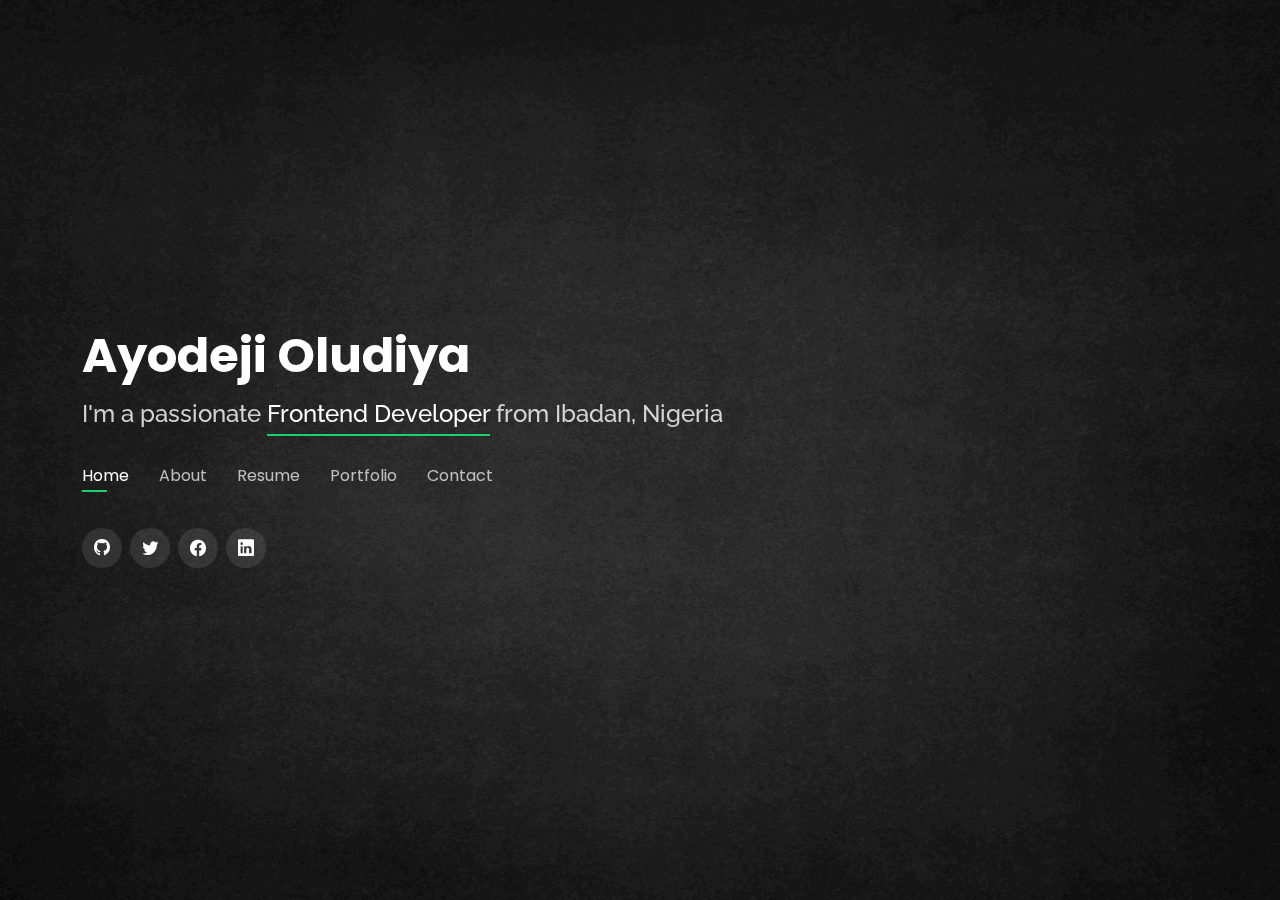
==== index.html @ e724be44 "fix form bug" ====
<!DOCTYPE html>
<html lang="en">

<head>
  <meta charset="utf-8">
  <meta content="width=device-width, initial-scale=1.0" name="viewport">

  <title>Ayodeji Oludiya</title>
  <meta content="" name="description">
  <meta content="" name="keywords">

  <!-- Favicons -->


  <link rel="apple-touch-icon" sizes="180x180" href="assets/img/apple-touch-icon.png">
  <link rel="icon" type="image/png" sizes="32x32" href="assets/img/favicon-32x32.png">
  <link rel="icon" type="image/png" sizes="16x16" href="assets/img/favicon-16x16.png">
  <link rel="manifest" href="assets/img/site.webmanifest">

  <!-- Google Fonts -->
  <link
    href="https://fonts.googleapis.com/css?family=Open+Sans:300,300i,400,400i,600,600i,700,700i|Raleway:300,300i,400,400i,500,500i,600,600i,700,700i|Poppins:300,300i,400,400i,500,500i,600,600i,700,700i"
    rel="stylesheet">

  <!-- Vendor CSS Files -->
  <link href="assets/vendor/bootstrap/css/bootstrap.min.css" rel="stylesheet">
  <link href="assets/vendor/bootstrap-icons/bootstrap-icons.css" rel="stylesheet">
  <link href="assets/vendor/boxicons/css/boxicons.min.css" rel="stylesheet">
  <link href="assets/vendor/glightbox/css/glightbox.min.css" rel="stylesheet">
  <link href="assets/vendor/remixicon/remixicon.css" rel="stylesheet">
  <link href="assets/vendor/swiper/swiper-bundle.min.css" rel="stylesheet">

  <!-- Template Main CSS File -->
  <link href="assets/css/style.css" rel="stylesheet">

  <!-- =======================================================
  * Template Name: Personal - v4.5.0
  * Template URL: https://bootstrapmade.com/personal-free-resume-bootstrap-template/
  * Author: BootstrapMade.com
  * License: https://bootstrapmade.com/license/
  ======================================================== -->
</head>

<body>

  <!-- ======= Header ======= -->
  <header id="header">
    <div class="container">

      <h1><a href="index.html">Ayodeji Oludiya</a></h1>
      <!-- Uncomment below if you prefer to use an image logo -->
      <!-- <a href="index.html" class="mr-auto"><img src="assets/img/logo.png" alt="" class="img-fluid"></a> -->
      <h2>I'm a passionate <span>Frontend Developer</span> from Ibadan, Nigeria</h2>

      <nav id="navbar" class="navbar">
        <ul>
          <li><a class="nav-link active" href="#header">Home</a></li>
          <li><a class="nav-link" href="#about">About</a></li>
          <li><a class="nav-link" href="#resume">Resume</a></li>
          <li><a class="nav-link" href="#portfolio">Portfolio</a></li>
          <li><a class="nav-link" href="#contact">Contact</a></li>
        </ul>
        <i class="bi bi-list mobile-nav-toggle"></i>
      </nav><!-- .navbar -->

      <div class="social-links">
        <a href="https://www.github.com/ayodiya" class="facebook" target="_blank"><i class="bi bi-github"></i></a>
        <a href="https://twitter.com/ayodiyah" class="twitter" target="_blank"><i class="bi bi-twitter"></i></a>
        <a href="https://www.facebook.com/oludiya" class="facebook" target="_blank"><i class="bi bi-facebook"></i></a>
        <a href="https://www.linkedin.com/in/ayodiyah/" class="linkedin" target="_blank"><i
            class="bi bi-linkedin"></i></a>
      </div>

    </div>
  </header><!-- End Header -->

  <!-- ======= About Section ======= -->
  <section id="about" class="about">

    <!-- ======= About Me ======= -->
    <div class="about-me container">

      <div class="section-title">
        <h2>About</h2>
        <p>Learn more about me</p>
      </div>

      <div class="row">
        <div class="col-lg-4" data-aos="fade-right">
          <img src="assets/img/me.png" class="img-fluid" alt="">
        </div>
        <div class="col-lg-8 pt-4 pt-lg-0 content" data-aos="fade-left">
          <h3>Frontend Developer</h3>
          <p class="fst-italic">
            I am a passionate web developer who enjoys using JavaScript to solve business problems. My goal to put
            as much business online as possible especially small business.
          </p>
          <div class="row">
            <div class="col-lg-6">
              <ul>
                <li><i class="bi bi-chevron-right"></i> <strong>Birthday:</strong> <span>29 May</span></li>
                <li><i class="bi bi-chevron-right"></i> <strong>Phone:</strong> <span>+234 810 680 1274</span></li>
                <li><i class="bi bi-chevron-right"></i> <strong>City:</strong> <span>Ibadan, Nigeria</span></li>
              </ul>
            </div>
            <div class="col-lg-6">
              <ul>
                <li><i class="bi bi-chevron-right"></i> <strong>Degree:</strong> <span>BA</span></li>
                <li><i class="bi bi-chevron-right"></i> <strong>Email:</strong> <span>devayodiya@gmail.com</span>
                </li>
              </ul>
            </div>
          </div>
        </div>
      </div>

    </div><!-- End About Me -->



    <!-- ======= Skills  ======= -->
    <div class="skills container">

      <div class="section-title">
        <h2>Skills</h2>
      </div>

      <div class="row skills-content">

        <div class="col-lg-6">

          <div class="progress">
            <span class="skill">JavaScript<i class="val">80%</i></span>
            <div class="progress-bar-wrap">
              <div class="progress-bar" role="progressbar" aria-valuenow="80" aria-valuemin="0" aria-valuemax="100">
              </div>
            </div>
          </div>

          <div class="progress">
            <span class="skill">React<i class="val">80%</i></span>
            <div class="progress-bar-wrap">
              <div class="progress-bar" role="progressbar" aria-valuenow="80" aria-valuemin="0" aria-valuemax="100">
              </div>
            </div>
          </div>

          <div class="progress">
            <span class="skill">Node<i class="val">80%</i></span>
            <div class="progress-bar-wrap">
              <div class="progress-bar" role="progressbar" aria-valuenow="80" aria-valuemin="0" aria-valuemax="100">
              </div>
            </div>
          </div>

          <div class="progress">
            <span class="skill">Redux<i class="val">80%</i></span>
            <div class="progress-bar-wrap">
              <div class="progress-bar" role="progressbar" aria-valuenow="80" aria-valuemin="0" aria-valuemax="100">
              </div>
            </div>
          </div>

          <div class="progress">
            <span class="skill">Bootstrap<i class="val">80%</i></span>
            <div class="progress-bar-wrap">
              <div class="progress-bar" role="progressbar" aria-valuenow="80" aria-valuemin="0" aria-valuemax="100">
              </div>
            </div>
          </div>

        </div>

        <div class="col-lg-6">

          <div class="progress">
            <span class="skill">Express<i class="val">80%</i></span>
            <div class="progress-bar-wrap">
              <div class="progress-bar" role="progressbar" aria-valuenow="80" aria-valuemin="0" aria-valuemax="100">
              </div>
            </div>
          </div>

          <div class="progress">
            <span class="skill">MongoDB<i class="val">80%</i></span>
            <div class="progress-bar-wrap">
              <div class="progress-bar" role="progressbar" aria-valuenow="80" aria-valuemin="0" aria-valuemax="100">
              </div>
            </div>
          </div>

          <div class="progress">
            <span class="skill">Next.js<i class="val">80%</i></span>
            <div class="progress-bar-wrap">
              <div class="progress-bar" role="progressbar" aria-valuenow="80" aria-valuemin="0" aria-valuemax="100">
              </div>
            </div>
          </div>

          <div class="progress">
            <span class="skill">Material UI<i class="val">80%</i></span>
            <div class="progress-bar-wrap">
              <div class="progress-bar" role="progressbar" aria-valuenow="80" aria-valuemin="0" aria-valuemax="100">
              </div>
            </div>
          </div>

          <div class="progress">
            <span class="skill">Chakra UI<i class="val">80%</i></span>
            <div class="progress-bar-wrap">
              <div class="progress-bar" role="progressbar" aria-valuenow="80" aria-valuemin="0" aria-valuemax="100">
              </div>
            </div>
          </div>


        </div>

      </div>

    </div><!-- End Skills -->


  </section><!-- End About Section -->

  <!-- ======= Resume Section ======= -->
  <section id="resume" class="resume">
    <div class="container">

      <div class="section-title">
        <h2>Resume</h2>
        <p>Check My Resume</p>
      </div>

      <div class="row">
        <div class="col-lg-6">
          <h3 class="resume-title">Sumary</h3>
          <div class="resume-item pb-0">
            <h4>Ayodeji Oludiya</h4>
            <p><em>I am a passionate web developer who enjoys using JavaScript to solve business problems. My goal to
                put
                as much business online as possible especially small business.</em>
            </p>
            <p>
            <ul>
              <li>Ibadan, Nigeria</li>
              <li>+234 810 680 1274</li>
              <li>devayodiya@gmail.com</li>
            </ul>
            </p>
          </div>

          <h3 class="resume-title">Education</h3>
          <div class="resume-item">
            <h4>Post Graduate Diploma</h4>
            <h5>2017</h5>
            <p><em>Institue for Customer Relationship Management, Enugu, Nigeria</em></p>
          </div>
          <div class="resume-item">
            <h4>Bachelor of Arts</h4>
            <h5>2014</h5>
            <p><em>Obafemi Awolowo University, Ile-ife, Nigeria</em></p>
          </div>
        </div>
        <div class="col-lg-6">
          <h3 class="resume-title">Professional Experience</h3>
          <div class="resume-item">
            <h4>Frontend Developer</h4>
            <h5>august, 2021 - october, 2021</h5>
            <p><em>Zuri Chat, Lagos, Nigeria</em></p>
            <p>
            <ul>
              <li>Transform Figma designs to pixel perfect design using user
                stories.</li>
              <li>Fixed bug caused by using Material UI.
              </li>
              <li>Got state from create notice form using react-draft-
                WYSIWYG.</li>
              <li>Fixed bugs on <a href="https://zuri.chat/security" target="_blank">https://zuri.chat/security</a>
                stopping it from being deployed.</li>
              <li>Implemented <a href="https://zuri.chat/blog" target="_blank">https://zuri.chat/blog</a> and connected
                it to its API</li>
            </ul>
            </p>
          </div>
          <div class="resume-item">
            <h4>Frontend Developer</h4>
            <h5>november, 2020 - april, 2018</h5>
            <p><em>Epower, Ibadan, Nigeria</em></p>
            <p>
            <ul>
              <li>We used to accept job applications for the Epower group
                manually. I helped to solve the problem by creating web
                pages that accepted job applications.</li>
              <li>Transform Figma and Adobe XD designs to pixel perfect
                website.</li>
              <li>Connected Websites to APIs.</li>
            </ul>
            </p>
          </div>
        </div>
      </div>

    </div>
  </section><!-- End Resume Section -->



  <!-- ======= Portfolio Section ======= -->
  <section id="portfolio" class="portfolio">
    <div class="container">

      <div class="section-title">
        <h2>Portfolio</h2>
        <p class='pb-4'>My Works</p>
      </div>
      <div class="row portfolio-container">

        <div class="col-lg-4 col-md-6 portfolio-item">
          <div class="portfolio-wrap">
            <img src="assets/img/portfolio/epowerJoinOurTeamThumbnail.png" class="img-fluid" alt="">
            <div class="portfolio-info">
              <h4>Epower.ng</h4>
              <div class="portfolio-links">
                <a href="assets/img/portfolio/epowerJoinOurTeam.png" data-gallery="portfolioGallery"
                  class="portfolio-lightbox" title="Epower"><i class="bx bx-plus"></i></a>
                <a href="epower_portfolio.html" data-gallery="portfolioDetailsGallery" data-glightbox="type: external"
                  class="portfolio-details-lightbox" title="Portfolio Details"><i class="bx bx-link"></i></a>
              </div>
            </div>
          </div>
        </div>

        <div class="col-lg-4 col-md-6 portfolio-item">
          <div class="portfolio-wrap">
            <img src="assets/img/portfolio/photoPerfectLandingPageThumbnail.png" class="img-fluid" alt="">
            <div class="portfolio-info">
              <h4>PhotoPerfects</h4>
              <div class="portfolio-links">
                <a href="assets/img/portfolio/photoPerfectLandingPageThumbnail.png" data-gallery="portfolioGallery"
                  class="portfolio-lightbox" title="PhotoPerfects"><i class="bx bx-plus"></i></a>
                <a href="photoPerfects_portfolio.html" data-gallery="portfolioDetailsGallery"
                  data-glightbox="type: external" class="portfolio-details-lightbox" title="Portfolio Details"><i
                    class="bx bx-link"></i></a>
              </div>
            </div>
          </div>
        </div>

        <div class="col-lg-4 col-md-6 portfolio-item">
          <div class="portfolio-wrap">
            <img src="assets/img/portfolio/skiconnectHomePageThumbnail.png" class="img-fluid" alt="">
            <div class="portfolio-info">
              <h4>PhotoPerfects</h4>
              <div class="portfolio-links">
                <a href="assets/img/portfolio/skiconnectHomePage.png" data-gallery="portfolioGallery"
                  class="portfolio-lightbox" title="Skiconnect"><i class="bx bx-plus"></i></a>
                <a href="skiconnect_portfolio.html" data-gallery="portfolioDetailsGallery"
                  data-glightbox="type: external" class="portfolio-details-lightbox" title="Portfolio Details"><i
                    class="bx bx-link"></i></a>
              </div>
            </div>
          </div>
        </div>

        <div class="col-lg-4 col-md-6 portfolio-item">
          <div class="portfolio-wrap">
            <img src="assets/img/portfolio/zuriChatBlogThumbnail.png" class="img-fluid" alt="">
            <div class="portfolio-info">
              <h4>Zuri Chat</h4>
              <div class="portfolio-links">
                <a href="assets/img/portfolio/zuriChatBlog.png" data-gallery="portfolioGallery"
                  class="portfolio-lightbox" title="Zuri Chat"><i class="bx bx-plus"></i></a>
                <a href="zuriChat_portfolio.html" data-gallery="portfolioDetailsGallery" data-glightbox="type: external"
                  class="portfolio-details-lightbox" title="Portfolio Details"><i class="bx bx-link"></i></a>
              </div>
            </div>
          </div>
        </div>

        <div class="col-lg-4 col-md-6 portfolio-item">
          <div class="portfolio-wrap">
            <img src="assets/img/portfolio/socialSugarCareersThumbnail.png" class="img-fluid" alt="">
            <div class="portfolio-info">
              <h4>Social Sugar</h4>
              <div class="portfolio-links">
                <a href="assets/img/portfolio/socialSugarCareers.png" data-gallery="portfolioGallery"
                  class="portfolio-lightbox" title="Social Sugar"><i class="bx bx-plus"></i></a>
                <a href="socialSugar_portfolio.html" data-gallery="portfolioDetailsGallery"
                  data-glightbox="type: external" class="portfolio-details-lightbox" title="Portfolio Details"><i
                    class="bx bx-link"></i></a>
              </div>
            </div>
          </div>
        </div>


      </div>

    </div>
  </section><!-- End Portfolio Section -->

  <!-- ======= Contact Section ======= -->
  <section id="contact" class="contact">
    <div class="container">

      <div class="section-title">
        <h2>Contact</h2>
        <p>Contact Me</p>
      </div>

      <div class="row mt-2">

        <div class="col-md-6 d-flex align-items-stretch">
          <div class="info-box">
            <i class="bx bx-map"></i>
            <h3>My Address</h3>
            <p>Ibadan, Nigeria</p>
          </div>
        </div>

        <div class="col-md-6 mt-4 mt-md-0 d-flex align-items-stretch">
          <div class="info-box">
            <i class="bx bx-share-alt"></i>
            <h3>Social Profiles</h3>
            <div class="social-links">
              <a href="https://www.github.com/ayodiya" class="facebook" target="_blank"><i class="bi bi-github"></i></a>
              <a href="https://twitter.com/ayodiyah" class="twitter" target="_blank"><i class="bi bi-twitter"></i></a>
              <a href="https://www.facebook.com/oludiya" class="facebook" target="_blank"><i
                  class="bi bi-facebook"></i></a>
              <a href="https://www.linkedin.com/in/ayodiyah/" class="linkedin" target="_blank"><i
                  class="bi bi-linkedin"></i></a>
            </div>
          </div>
        </div>

        <div class="col-md-6 mt-4 d-flex align-items-stretch">
          <div class="info-box">
            <i class="bx bx-envelope"></i>
            <h3>Email Me</h3>
            <p>devayodiya@gmail.com</p>
          </div>
        </div>
        <div class="col-md-6 mt-4 d-flex align-items-stretch">
          <div class="info-box">
            <i class="bx bx-phone-call"></i>
            <h3>Call Me</h3>
            <p>+234 810 680 1274</p>
          </div>
        </div>
      </div>

      <form action="https://formsubmit.co/068bec60562dffb2bf85aa63f0afe7ef" method="post" role="form"
        class=" contact-form mt-4">
        <div class="row">
          <div class="col-md-6 form-group">
            <input type="text" name="_honey" style="display:none">
            <input type="hidden" name="_captcha" value="false">
            <input type="text" name="name" class="form-control" id="name" placeholder="Your Name" required>
          </div>
          <div class="col-md-6 form-group mt-3 mt-md-0">
            <input type="email" class="form-control" name="email" id="email" placeholder="Your Email" required>
          </div>
        </div>
        <div class="form-group mt-3">
          <input type="text" class="form-control" name="subject" id="subject" placeholder="Subject" required>
        </div>
        <div class="form-group mt-3">
          <textarea class="form-control" name="message" rows="5" placeholder="Message" required></textarea>
        </div>
        <div class="my-3">
          <div class="loading">Loading</div>
          <div class="sent-message"></div>
          <div class="error-message"></div>
          <div class="sent-message">Your message has been sent. Thank you!</div>
        </div>
        <div class="text-center d-block"><button type="submit">Send Message</button></div>
      </form>

    </div>
  </section><!-- End Contact Section -->


  <!-- Vendor JS Files -->
  <script src="assets/vendor/bootstrap/js/bootstrap.bundle.min.js"></script>
  <script src="assets/vendor/glightbox/js/glightbox.min.js"></script>
  <script src="assets/vendor/isotope-layout/isotope.pkgd.min.js"></script>
  <script src="assets/vendor/php-email-form/validate.js"></script>
  <script src="assets/vendor/purecounter/purecounter.js"></script>
  <script src="assets/vendor/swiper/swiper-bundle.min.js"></script>
  <script src="assets/vendor/waypoints/noframework.waypoints.js"></script>

  <!-- Template Main JS File -->
  <script src="assets/js/main.js"></script>

</body>

</html>
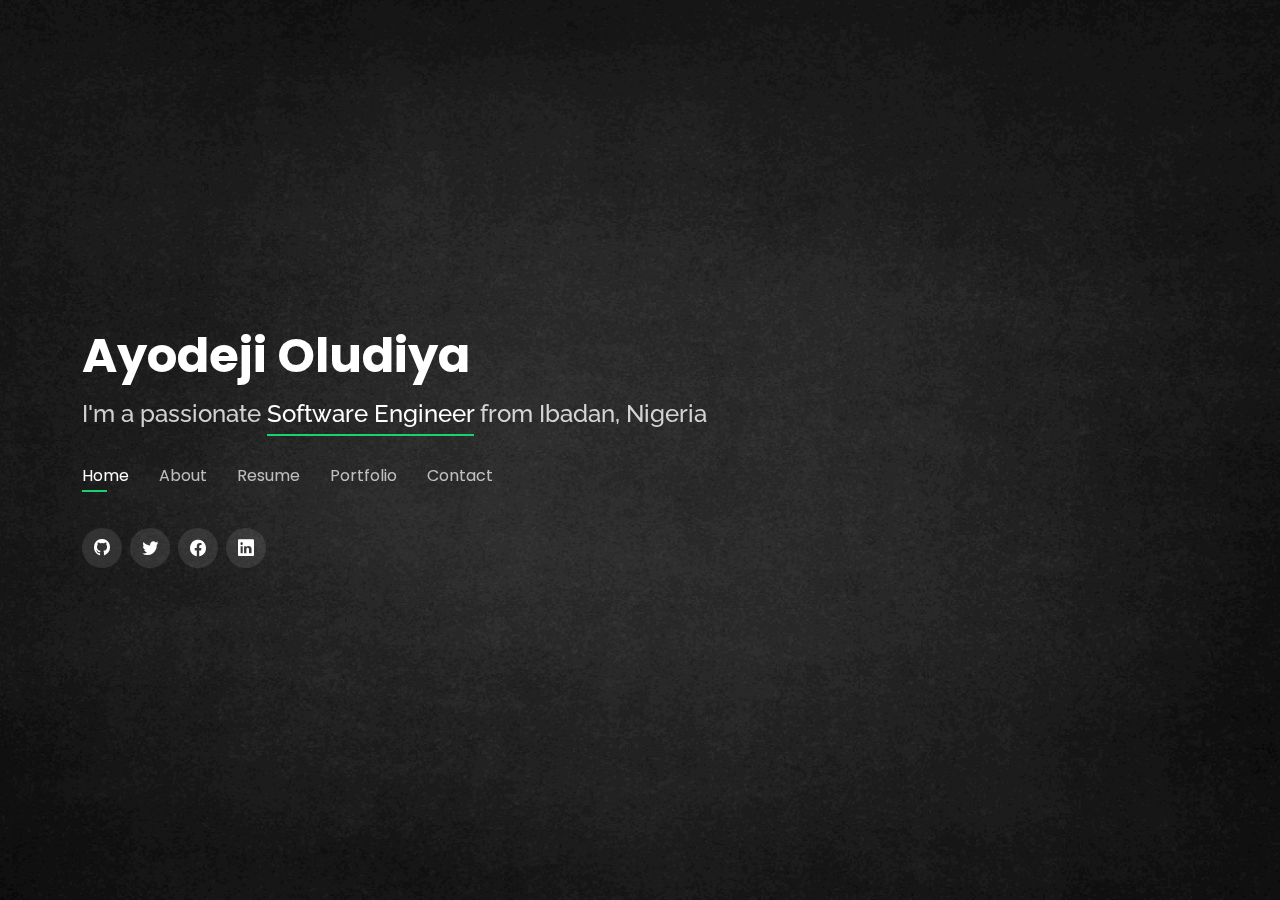
==== commit ce977045: "fix typos" ====
--- a/index.html
+++ b/index.html
@@ -29,6 +29,7 @@
   <link href="assets/vendor/glightbox/css/glightbox.min.css" rel="stylesheet">
   <link href="assets/vendor/remixicon/remixicon.css" rel="stylesheet">
   <link href="assets/vendor/swiper/swiper-bundle.min.css" rel="stylesheet">
+  <link href="assets/vendor/fontawesome/css/all.css" rel="stylesheet">
 
   <!-- Template Main CSS File -->
   <link href="assets/css/style.css" rel="stylesheet">
@@ -50,7 +51,7 @@
       <h1><a href="index.html">Ayodeji Oludiya</a></h1>
       <!-- Uncomment below if you prefer to use an image logo -->
       <!-- <a href="index.html" class="mr-auto"><img src="assets/img/logo.png" alt="" class="img-fluid"></a> -->
-      <h2>I'm a passionate <span>Frontend Developer</span> from Ibadan, Nigeria</h2>
+      <h2>I'm a passionate <span>Software Engineer</span> from Ibadan, Nigeria</h2>
 
       <nav id="navbar" class="navbar">
         <ul>
@@ -90,26 +91,18 @@
           <img src="assets/img/me.png" class="img-fluid" alt="">
         </div>
         <div class="col-lg-8 pt-4 pt-lg-0 content" data-aos="fade-left">
-          <h3>Frontend Developer</h3>
+          <h3>Software Engineer</h3>
           <p class="fst-italic">
-            I am a passionate web developer who enjoys using JavaScript to solve business problems. My goal to put
-            as much business online as possible especially small business.
+            I am a software engineer who enjoys using Node.js, MongoDB, Express.js with focus on React to solve business
+            problems. My goal is to put as much business online as possible, especially, small businesses.
           </p>
           <div class="row">
             <div class="col-lg-6">
               <ul>
-                <li><i class="bi bi-chevron-right"></i> <strong>Birthday:</strong> <span>29 May</span></li>
-                <li><i class="bi bi-chevron-right"></i> <strong>Phone:</strong> <span>+234 810 680 1274</span></li>
-                <li><i class="bi bi-chevron-right"></i> <strong>City:</strong> <span>Ibadan, Nigeria</span></li>
+                <li><i class="bi bi-chevron-right"></i> <strong>Email:</strong> <span>devayodiya@gmail.com</span>
+                <li><i class="bi bi-chevron-right"></i> <strong>City:</strong> <span>Lagos, Nigeria</span></li>
               </ul>
             </div>
-            <div class="col-lg-6">
-              <ul>
-                <li><i class="bi bi-chevron-right"></i> <strong>Degree:</strong> <span>BA</span></li>
-                <li><i class="bi bi-chevron-right"></i> <strong>Email:</strong> <span>devayodiya@gmail.com</span>
-                </li>
-              </ul>
-            </div>
           </div>
         </div>
       </div>
@@ -117,108 +110,80 @@
     </div><!-- End About Me -->
 
 
-
-    <!-- ======= Skills  ======= -->
-    <div class="skills container">
+    <!-- ======= Interests ======= -->
+    <div class="interests container">
 
       <div class="section-title">
         <h2>Skills</h2>
       </div>
 
-      <div class="row skills-content">
-
-        <div class="col-lg-6">
-
-          <div class="progress">
-            <span class="skill">JavaScript<i class="val">80%</i></span>
-            <div class="progress-bar-wrap">
-              <div class="progress-bar" role="progressbar" aria-valuenow="80" aria-valuemin="0" aria-valuemax="100">
-              </div>
-            </div>
-          </div>
-
-          <div class="progress">
-            <span class="skill">React<i class="val">80%</i></span>
-            <div class="progress-bar-wrap">
-              <div class="progress-bar" role="progressbar" aria-valuenow="80" aria-valuemin="0" aria-valuemax="100">
-              </div>
-            </div>
-          </div>
-
-          <div class="progress">
-            <span class="skill">Node<i class="val">80%</i></span>
-            <div class="progress-bar-wrap">
-              <div class="progress-bar" role="progressbar" aria-valuenow="80" aria-valuemin="0" aria-valuemax="100">
-              </div>
-            </div>
-          </div>
-
-          <div class="progress">
-            <span class="skill">Redux<i class="val">80%</i></span>
-            <div class="progress-bar-wrap">
-              <div class="progress-bar" role="progressbar" aria-valuenow="80" aria-valuemin="0" aria-valuemax="100">
-              </div>
-            </div>
-          </div>
-
-          <div class="progress">
-            <span class="skill">Bootstrap<i class="val">80%</i></span>
-            <div class="progress-bar-wrap">
-              <div class="progress-bar" role="progressbar" aria-valuenow="80" aria-valuemin="0" aria-valuemax="100">
-              </div>
-            </div>
-          </div>
-
-        </div>
-
-        <div class="col-lg-6">
-
-          <div class="progress">
-            <span class="skill">Express<i class="val">80%</i></span>
-            <div class="progress-bar-wrap">
-              <div class="progress-bar" role="progressbar" aria-valuenow="80" aria-valuemin="0" aria-valuemax="100">
-              </div>
-            </div>
-          </div>
-
-          <div class="progress">
-            <span class="skill">MongoDB<i class="val">80%</i></span>
-            <div class="progress-bar-wrap">
-              <div class="progress-bar" role="progressbar" aria-valuenow="80" aria-valuemin="0" aria-valuemax="100">
-              </div>
-            </div>
-          </div>
-
-          <div class="progress">
-            <span class="skill">Next.js<i class="val">80%</i></span>
-            <div class="progress-bar-wrap">
-              <div class="progress-bar" role="progressbar" aria-valuenow="80" aria-valuemin="0" aria-valuemax="100">
-              </div>
-            </div>
-          </div>
-
-          <div class="progress">
-            <span class="skill">Material UI<i class="val">80%</i></span>
-            <div class="progress-bar-wrap">
-              <div class="progress-bar" role="progressbar" aria-valuenow="80" aria-valuemin="0" aria-valuemax="100">
-              </div>
-            </div>
-          </div>
-
-          <div class="progress">
-            <span class="skill">Chakra UI<i class="val">80%</i></span>
-            <div class="progress-bar-wrap">
-              <div class="progress-bar" role="progressbar" aria-valuenow="80" aria-valuemin="0" aria-valuemax="100">
-              </div>
-            </div>
-          </div>
-
-
-        </div>
-
+      <div class="row">
+        <div class="col-lg-3 col-md-4">
+          <div class="icon-box">
+            <img src='assets/img/javascript.svg' width="20%"></img>
+            <h3>JavaScript</h3>
+          </div>
+        </div>
+        <div class="col-lg-3 col-md-4 mt-4 mt-md-0">
+          <div class="icon-box">
+            <img src='assets/img/react.svg' width='18%'></img>
+            <h3>React</h3>
+          </div>
+        </div>
+        <div class="col-lg-3 col-md-4 mt-4 mt-md-0">
+          <div class="icon-box">
+            <img src='assets/img/next-js.svg' width="20%">
+            <h3>Next.js</h3>
+          </div>
+        </div>
+        <div class="col-lg-3 col-md-4 mt-4 mt-lg-0">
+          <div class="icon-box">
+            <img src='assets/img/redux.svg' width='20%'>
+            <h3>Redux</h3>
+          </div>
+        </div>
+        <div class="col-lg-3 col-md-4 mt-4">
+          <div class="icon-box">
+            <img src='assets/img/nodejs.svg' width='20%'></img>
+            <h3>Node.js</h3>
+          </div>
+        </div>
+        <div class="col-lg-3 col-md-4 mt-4">
+          <div class="icon-box">
+            <img src='assets/img/expressjs.svg' width='34%'></img>
+            <h3>Express.js</h3>
+          </div>
+        </div>
+        <div class="col-lg-3 col-md-4 mt-4">
+          <div class="icon-box">
+            <img src="assets/img/mongodb.svg" width='12%'></img>
+            <h3>MongoDB</h3>
+          </div>
+        </div>
+        <div class="col-lg-3 col-md-4 mt-4">
+          <div class="icon-box">
+            <img src="assets/img/material-ui-1.svg" width='25%'></img>
+            <h3>Material UI</h3>
+          </div>
+        </div>
+        <div class="col-lg-3 col-md-4 mt-4">
+          <div class="icon-box">
+            <img src="assets/img/chakra_ui_icon.png" width='20%'></img>
+            <h3>Chakra UI</h3>
+          </div>
+        </div>
+        <div class="col-lg-3 col-md-4 mt-4">
+          <div class="icon-box">
+            <img src='assets/img/bootstrap.svg' width='20%'></img>
+            <h3>Bootstrap</h3>
+          </div>
+        </div>
       </div>
 
     </div><!-- End Skills -->
+
+
+
 
 
   </section><!-- End About Section -->
@@ -234,17 +199,16 @@
 
       <div class="row">
         <div class="col-lg-6">
-          <h3 class="resume-title">Sumary</h3>
+          <h3 class="resume-title">Summary</h3>
           <div class="resume-item pb-0">
             <h4>Ayodeji Oludiya</h4>
-            <p><em>I am a passionate web developer who enjoys using JavaScript to solve business problems. My goal to
-                put
-                as much business online as possible especially small business.</em>
+            <p><em> I am a web developer who enjoys using Node.js, MongoDB, Express.js with focus on React to solve
+                business problems. My goal is to put as much business online as possible, especially, small
+                businesses.</em>
             </p>
             <p>
             <ul>
               <li>Ibadan, Nigeria</li>
-              <li>+234 810 680 1274</li>
               <li>devayodiya@gmail.com</li>
             </ul>
             </p>
@@ -254,7 +218,7 @@
           <div class="resume-item">
             <h4>Post Graduate Diploma</h4>
             <h5>2017</h5>
-            <p><em>Institue for Customer Relationship Management, Enugu, Nigeria</em></p>
+            <p><em>Institute for Customer Relationship Management, Enugu, Nigeria</em></p>
           </div>
           <div class="resume-item">
             <h4>Bachelor of Arts</h4>
@@ -265,8 +229,22 @@
         <div class="col-lg-6">
           <h3 class="resume-title">Professional Experience</h3>
           <div class="resume-item">
+            <h4>Software Engineer</h4>
+            <h5>january, 2022 - presently</h5>
+            <p><em>Innovate One, Lagos, Nigeria</em></p>
+            <p>
+            <ul>
+              <li>Implement variation of prices on 
+                <a href="https://lidstores.com">www.lidstores.com</a></li>
+              <li>Built kunochfoods website 
+                to test stage handled backend and frontend
+                 <a href="www.kunochfarms.lidstores.com">www.kunochfarms.lidstores.com</a>
+              </li>
+            </p>
+          </div>
+          <div class="resume-item">
             <h4>Frontend Developer</h4>
-            <h5>august, 2021 - october, 2021</h5>
+            <h5>august, 2021 - december, 2021</h5>
             <p><em>Zuri Chat, Lagos, Nigeria</em></p>
             <p>
             <ul>
@@ -322,8 +300,6 @@
             <div class="portfolio-info">
               <h4>Epower.ng</h4>
               <div class="portfolio-links">
-                <a href="assets/img/portfolio/epowerJoinOurTeam.png" data-gallery="portfolioGallery"
-                  class="portfolio-lightbox" title="Epower"><i class="bx bx-plus"></i></a>
                 <a href="epower_portfolio.html" data-gallery="portfolioDetailsGallery" data-glightbox="type: external"
                   class="portfolio-details-lightbox" title="Portfolio Details"><i class="bx bx-link"></i></a>
               </div>
@@ -333,12 +309,24 @@
 
         <div class="col-lg-4 col-md-6 portfolio-item">
           <div class="portfolio-wrap">
+            <img src="assets/img/portfolio/topPrivateBlogThumbnail.png" class="img-fluid" alt="">
+            <div class="portfolio-info">
+              <h4>Top Private Security</h4>
+              <div class="portfolio-links">
+                <a href="topPrivate_portfolio.html" data-gallery="portfolioDetailsGallery"
+                  data-glightbox="type: external" class="portfolio-details-lightbox" title="Portfolio Details"><i
+                    class="bx bx-link"></i></a>
+              </div>
+            </div>
+          </div>
+        </div>
+
+        <div class="col-lg-4 col-md-6 portfolio-item">
+          <div class="portfolio-wrap">
             <img src="assets/img/portfolio/photoPerfectLandingPageThumbnail.png" class="img-fluid" alt="">
             <div class="portfolio-info">
               <h4>PhotoPerfects</h4>
               <div class="portfolio-links">
-                <a href="assets/img/portfolio/photoPerfectLandingPageThumbnail.png" data-gallery="portfolioGallery"
-                  class="portfolio-lightbox" title="PhotoPerfects"><i class="bx bx-plus"></i></a>
                 <a href="photoPerfects_portfolio.html" data-gallery="portfolioDetailsGallery"
                   data-glightbox="type: external" class="portfolio-details-lightbox" title="Portfolio Details"><i
                     class="bx bx-link"></i></a>
@@ -351,10 +339,8 @@
           <div class="portfolio-wrap">
             <img src="assets/img/portfolio/skiconnectHomePageThumbnail.png" class="img-fluid" alt="">
             <div class="portfolio-info">
-              <h4>PhotoPerfects</h4>
-              <div class="portfolio-links">
-                <a href="assets/img/portfolio/skiconnectHomePage.png" data-gallery="portfolioGallery"
-                  class="portfolio-lightbox" title="Skiconnect"><i class="bx bx-plus"></i></a>
+              <h4>Skiconnect</h4>
+              <div class="portfolio-links">
                 <a href="skiconnect_portfolio.html" data-gallery="portfolioDetailsGallery"
                   data-glightbox="type: external" class="portfolio-details-lightbox" title="Portfolio Details"><i
                     class="bx bx-link"></i></a>
@@ -369,8 +355,6 @@
             <div class="portfolio-info">
               <h4>Zuri Chat</h4>
               <div class="portfolio-links">
-                <a href="assets/img/portfolio/zuriChatBlog.png" data-gallery="portfolioGallery"
-                  class="portfolio-lightbox" title="Zuri Chat"><i class="bx bx-plus"></i></a>
                 <a href="zuriChat_portfolio.html" data-gallery="portfolioDetailsGallery" data-glightbox="type: external"
                   class="portfolio-details-lightbox" title="Portfolio Details"><i class="bx bx-link"></i></a>
               </div>
@@ -384,8 +368,6 @@
             <div class="portfolio-info">
               <h4>Social Sugar</h4>
               <div class="portfolio-links">
-                <a href="assets/img/portfolio/socialSugarCareers.png" data-gallery="portfolioGallery"
-                  class="portfolio-lightbox" title="Social Sugar"><i class="bx bx-plus"></i></a>
                 <a href="socialSugar_portfolio.html" data-gallery="portfolioDetailsGallery"
                   data-glightbox="type: external" class="portfolio-details-lightbox" title="Portfolio Details"><i
                     class="bx bx-link"></i></a>
@@ -441,13 +423,6 @@
             <p>devayodiya@gmail.com</p>
           </div>
         </div>
-        <div class="col-md-6 mt-4 d-flex align-items-stretch">
-          <div class="info-box">
-            <i class="bx bx-phone-call"></i>
-            <h3>Call Me</h3>
-            <p>+234 810 680 1274</p>
-          </div>
-        </div>
       </div>
 
       <form action="https://formsubmit.co/068bec60562dffb2bf85aa63f0afe7ef" method="post" role="form"
--- a/assets/css/style.css
+++ b/assets/css/style.css
@@ -469,6 +469,12 @@
   transition: ease-in-out 0.3s;
 }
 .interests .icon-box i {
+  font-size: 32px;
+  padding-right: 10px;
+  line-height: 1;
+}
+
+.interests .icon-box img {
   font-size: 32px;
   padding-right: 10px;
   line-height: 1;
@@ -784,6 +790,7 @@
   text-transform: uppercase;
   padding: 0;
   margin: 0;
+  text-align: left;
 }
 .portfolio .portfolio-wrap .portfolio-links {
   text-align: center;
